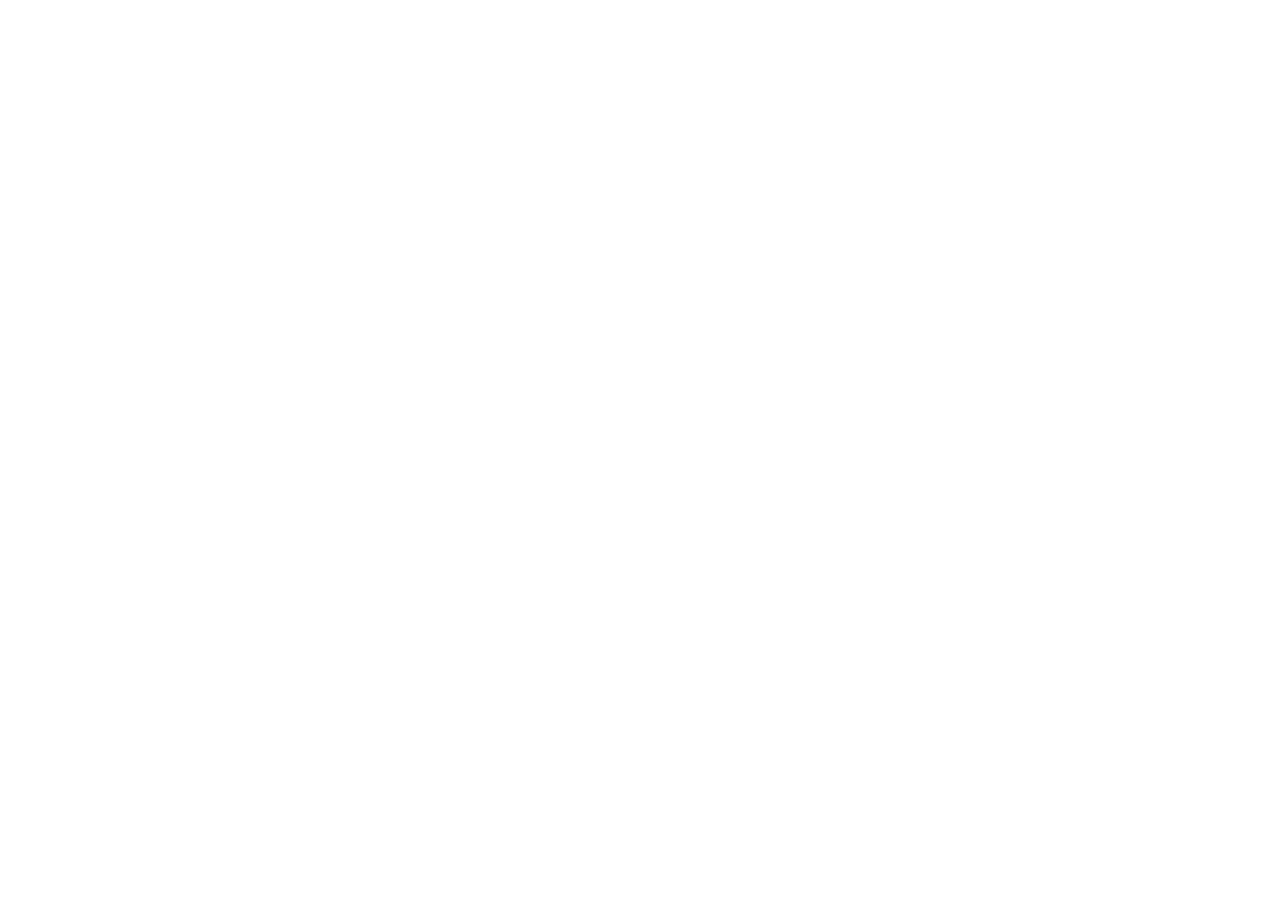
==== html/bestel.html @ dcbf70ed "mappen" ====
<!DOCTYPE html>
<html lang="en">
<head>
    <meta charset="UTF-8">
    <meta http-equiv="X-UA-Compatible" content="IE=edge">
    <meta name="viewport" content="width=device-width, initial-scale=1.0">
    <title>Bestelpagina</title>
</head>
<body>
    
</body>
</html>
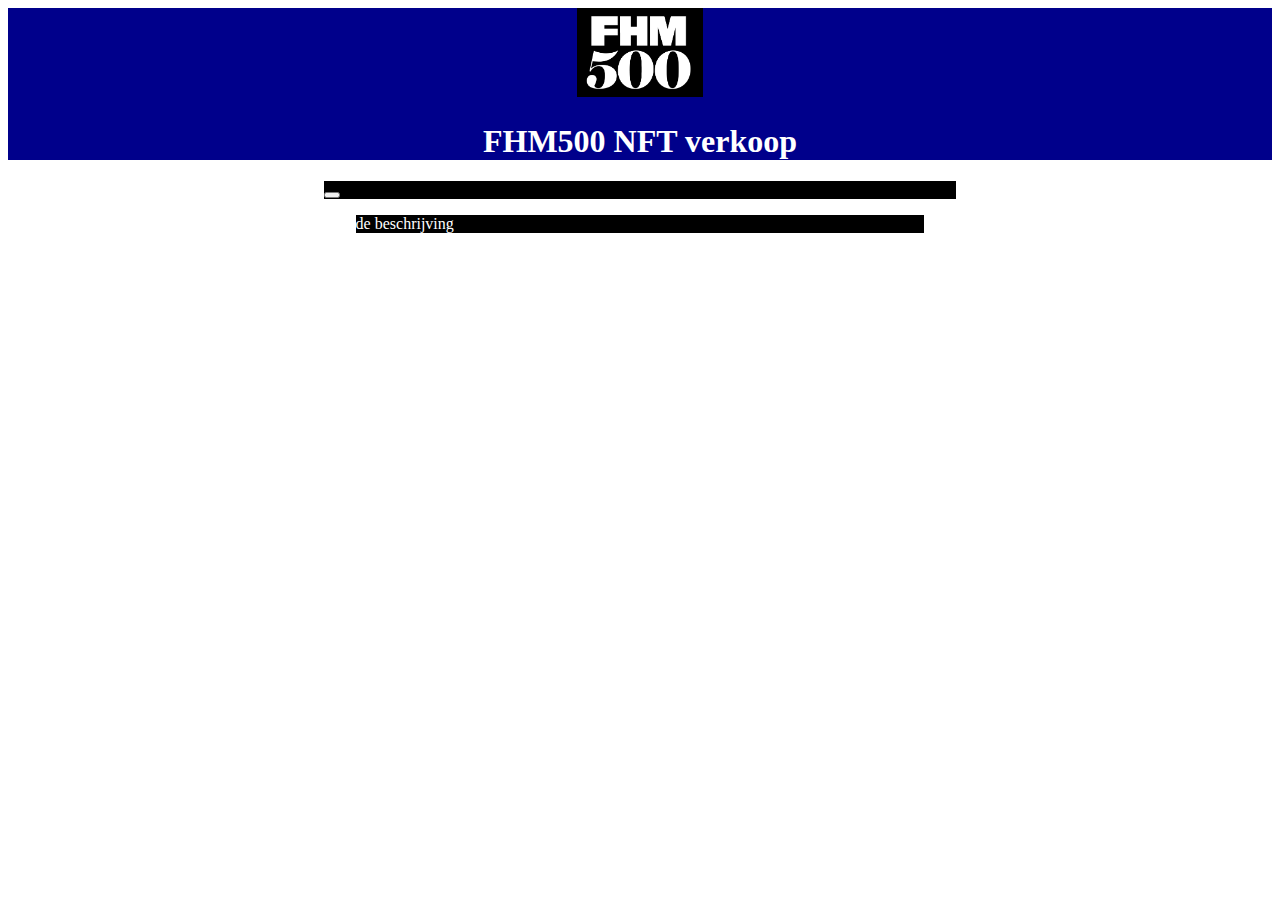
==== commit 078cdd2d: "niks" ====
--- a/html/bestel.html
+++ b/html/bestel.html
@@ -4,9 +4,27 @@
     <meta charset="UTF-8">
     <meta http-equiv="X-UA-Compatible" content="IE=edge">
     <meta name="viewport" content="width=device-width, initial-scale=1.0">
+    <link rel="stylesheet" href="../style/bestel.css">
+    <script src="../javascript/java.js" defer></script>
     <title>Bestelpagina</title>
 </head>
 <body>
+    <div class="header">
+        <img class="logo" src="../media/logoweb2.png">
+        <h1 class="text">FHM500 NFT verkoop</h1>
+    </div>
+
+    <div class="mandje">
+        <button onclick="bestel()"></button>
+        <div id="foto's"></div>
+    </div>
+
+    <div class="beschrijving">
+        <p> de beschrijving</p>
+        <div id="totaal"></div>
+        <div id="naam"></div>
+    </div>
+
     
 </body>
 </html>--- a/style/bestel.css
+++ b/style/bestel.css
@@ -0,0 +1,27 @@
+*{
+    color: white;
+}
+.header{
+    background-color: darkblue;
+    text-align: center;
+}
+
+
+.logo{
+    background-color: black;
+    width: 10%;
+    position: relative;
+}
+
+.mandje{
+    background-color: black;
+    width: 50%;
+    height: auto;
+    margin: auto;
+}
+
+.beschrijving{
+    background-color:  black;
+    width: 45%;
+    margin: auto;
+}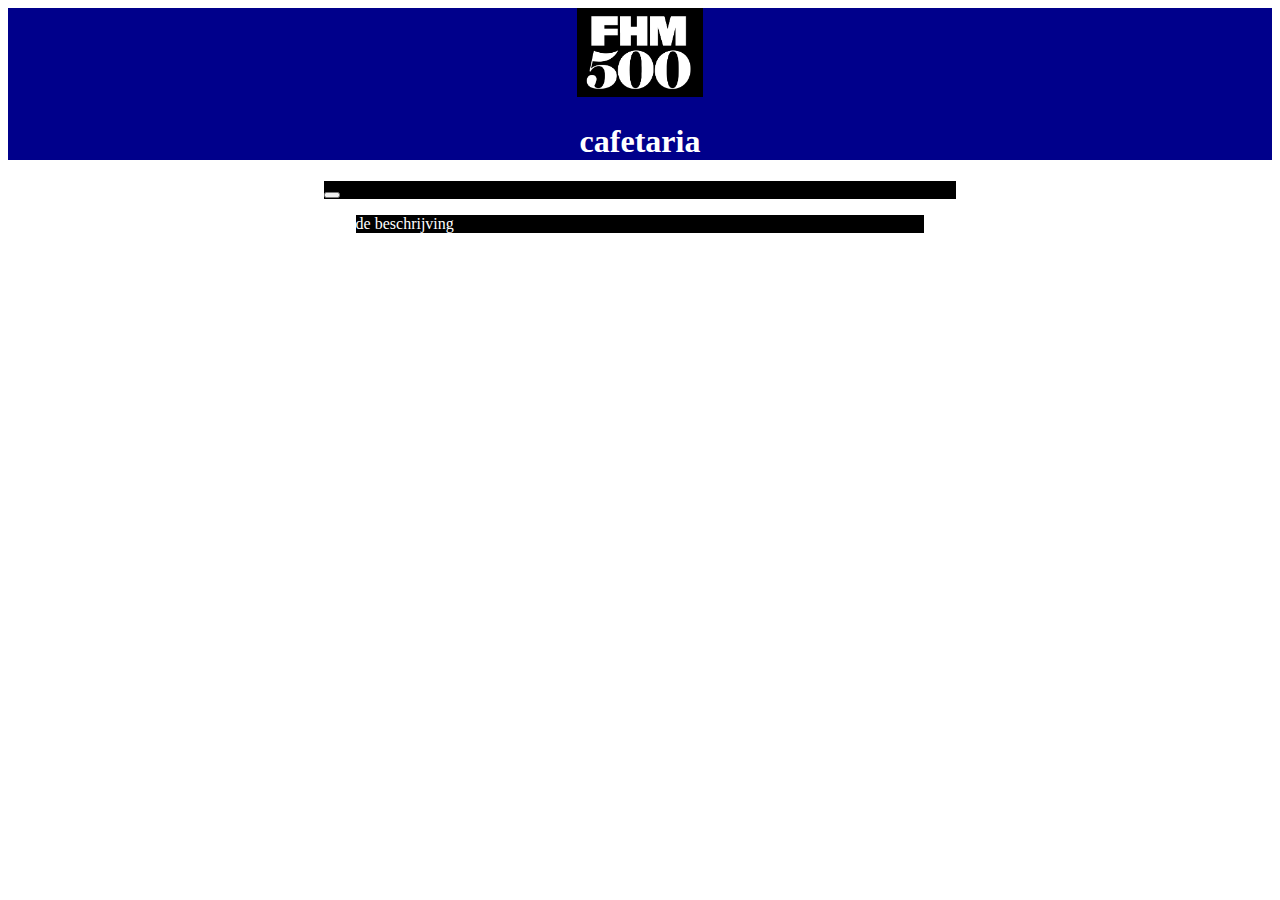
==== commit 1fbd22b7: "alles" ====
--- a/html/bestel.html
+++ b/html/bestel.html
@@ -11,7 +11,7 @@
 <body>
     <div class="header">
         <img class="logo" src="../media/logoweb2.png">
-        <h1 class="text">FHM500 NFT verkoop</h1>
+        <h1 class="text">cafetaria</h1>
     </div>
 
     <div class="mandje">
